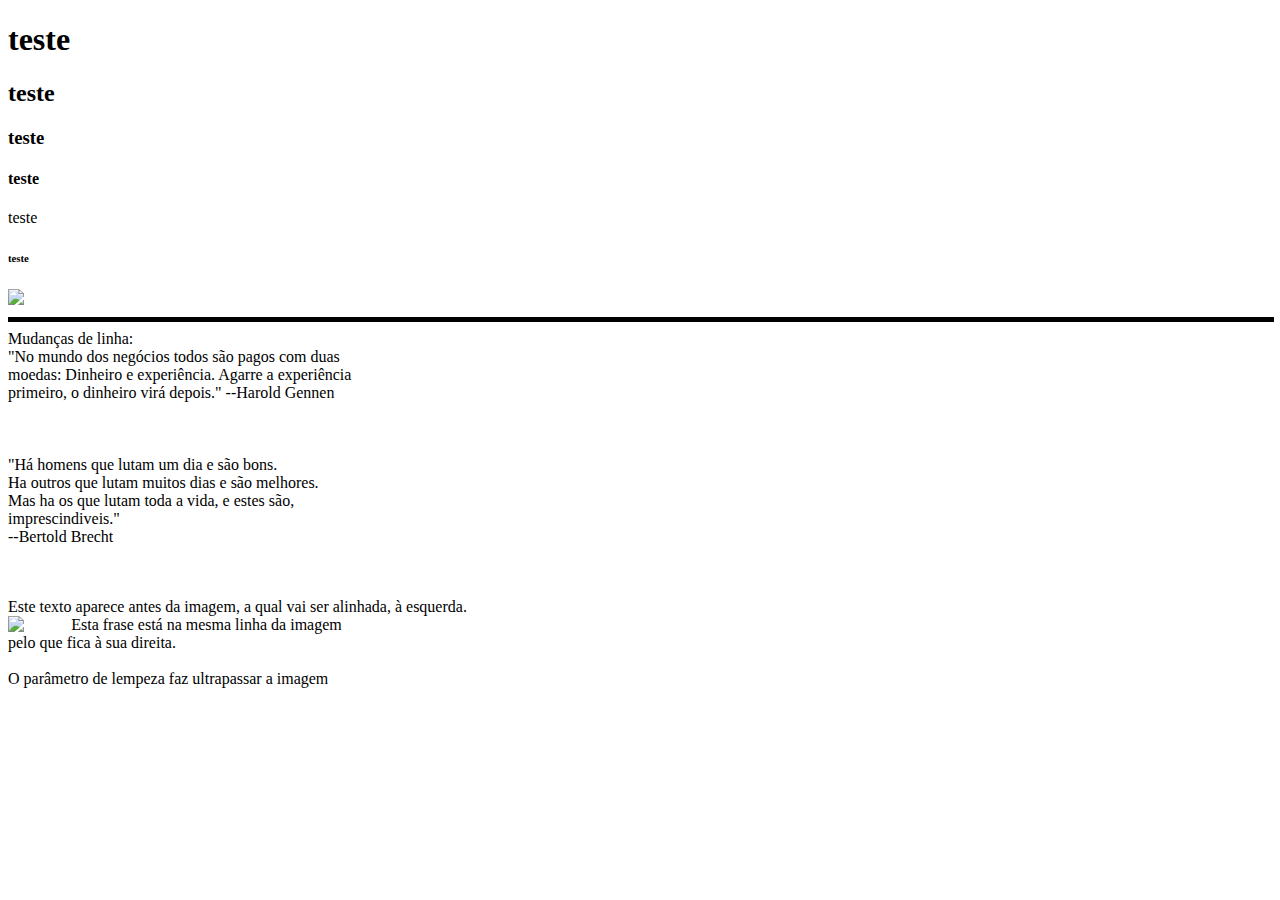
==== index.html @ 2a8e9479 "Adição de arquivos" ====
<!DOCTYPE html>
<html lang="en">
<head>
    <meta charset="UTF-8">
    <meta http-equiv="X-UA-Compatible" content="IE=edge">
    <meta name="viewport" content="width=device-width, initial-scale=1.0">
    <title>Document</title>
</head>
<body></body>
<h1>teste</h1>  
<h2>teste</h2>
<h3>teste</h3>
<h4>teste</h4
<h5>teste</h5>
<h6>teste</h6>
<img src="https://gifs.eco.br/wp-content/uploads/2021/09/gifs-aesthetic-wallpaper-para-desktop-e-mobile-3.gif" aling="justify" width="20%" weith="20%"></img>
<hr aling="left" noshade color="black" size="5" width="100%"
<div aling="left"
<div> Mudanças de linha:</br> "No mundo dos negócios todos são pagos com duas</br> moedas: Dinheiro e experiência. Agarre a experiência</br> primeiro, o dinheiro virá depois." --Harold Gennen</br>
</br>
</br>
</br>
</div> "Há homens que lutam um dia e são bons.</br> Ha outros que lutam muitos dias e são melhores.</br> Mas ha os que lutam toda a vida, e estes são,</br> imprescindiveis."</br> --Bertold Brecht</br>
<body>
</html>
</br>
</br>
<p>Este texto aparece antes da imagem, a qual vai ser alinhada, à esquerda.</br>
<img src="https://th.bing.com/th/id/OIP.BACPPn2VTMVBrauz1Y2VFwHaJq?w=202&h=264&c=7&r=0&o=5&pid=1.7" align="left" width="05%" weith="05%"></img> Esta frase está na mesma linha da imagem<br> pelo que fica à sua direita.
</br>
</br>
</div> O parâmetro de lempeza faz ultrapassar a imagem
<body>
</html>
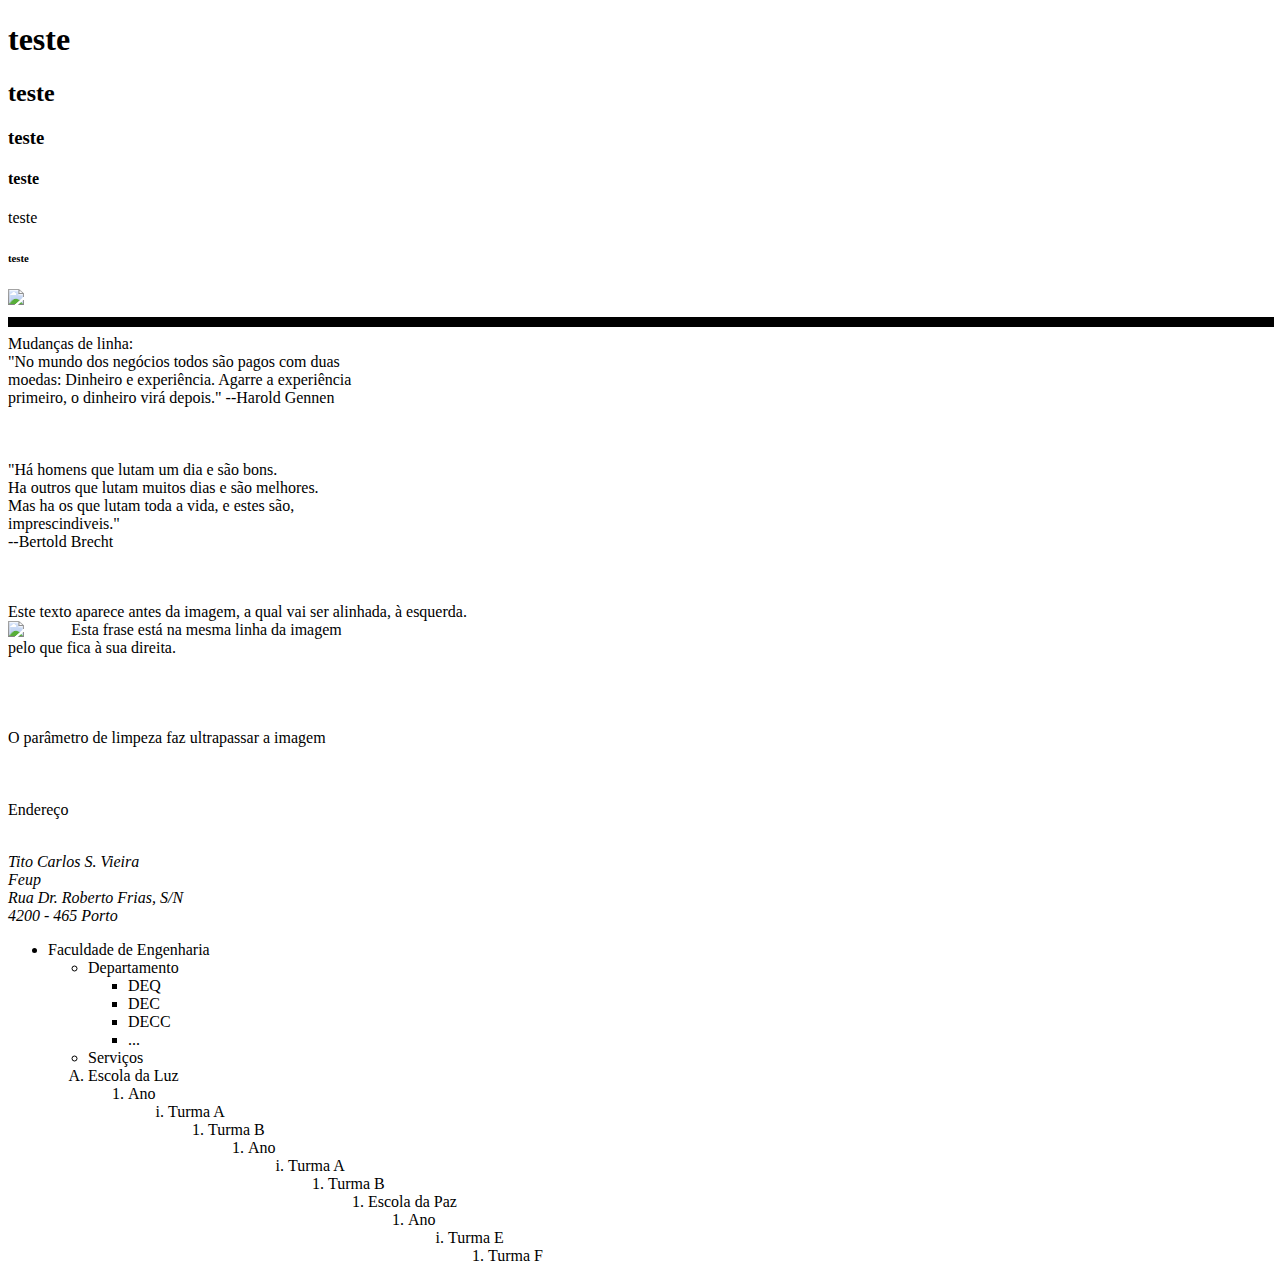
==== commit 686539df: "exercicios lista" ====
--- a/index.html
+++ b/index.html
@@ -14,8 +14,8 @@
 <h5>teste</h5>
 <h6>teste</h6>
 <img src="https://gifs.eco.br/wp-content/uploads/2021/09/gifs-aesthetic-wallpaper-para-desktop-e-mobile-3.gif" aling="justify" width="20%" weith="20%"></img>
-<hr aling="left" noshade color="black" size="5" width="100%"
-<div aling="left"
+<hr aling="left" noshade color="black" size="10" width="100%"
+<div>
 <div> Mudanças de linha:</br> "No mundo dos negócios todos são pagos com duas</br> moedas: Dinheiro e experiência. Agarre a experiência</br> primeiro, o dinheiro virá depois." --Harold Gennen</br>
 </br>
 </br>
@@ -29,6 +29,33 @@
 <img src="https://th.bing.com/th/id/OIP.BACPPn2VTMVBrauz1Y2VFwHaJq?w=202&h=264&c=7&r=0&o=5&pid=1.7" align="left" width="05%" weith="05%"></img> Esta frase está na mesma linha da imagem<br> pelo que fica à sua direita.
 </br>
 </br>
-</div> O parâmetro de lempeza faz ultrapassar a imagem
+</br>
+</br>
+</br>
+</div> O parâmetro de limpeza faz ultrapassar a imagem</br>
+</br>
+</br>
+</br>
+</u> Endereço</u><address> </br>Tito Carlos S. Vieira</br> Feup</br> Rua Dr. Roberto Frias, S/N</br> 4200 - 465 Porto</address>
 <body>
 </html>
+<ul><li>Faculdade de Engenharia</li>
+    <ul><li>Departamento</li>
+        <uL><li>DEQ<li>DEC</li><li>DECC</li><li>...</li></uL></ul>
+    <ul><li>Serviços</li></ul>
+<ol type="A"><li>Escola da Luz</li>
+    <ol type="1"><li>Ano</li>
+    <ol type="i"><li>Turma A</li>
+    <ol type="ii"><li>Turma B</li>
+
+    <ol type="2"><li>Ano</li> 
+    <ol type="i"><li>Turma A</li>
+    <ol type="ii"><li>Turma B</li>
+
+<ol type="B"><li>Escola da Paz</li>
+    <ol type="1"><li>Ano</li>
+    <ol type="i"><li>Turma E</li>
+    <ol type="ii"><li>Turma F</li>  
+
+
+
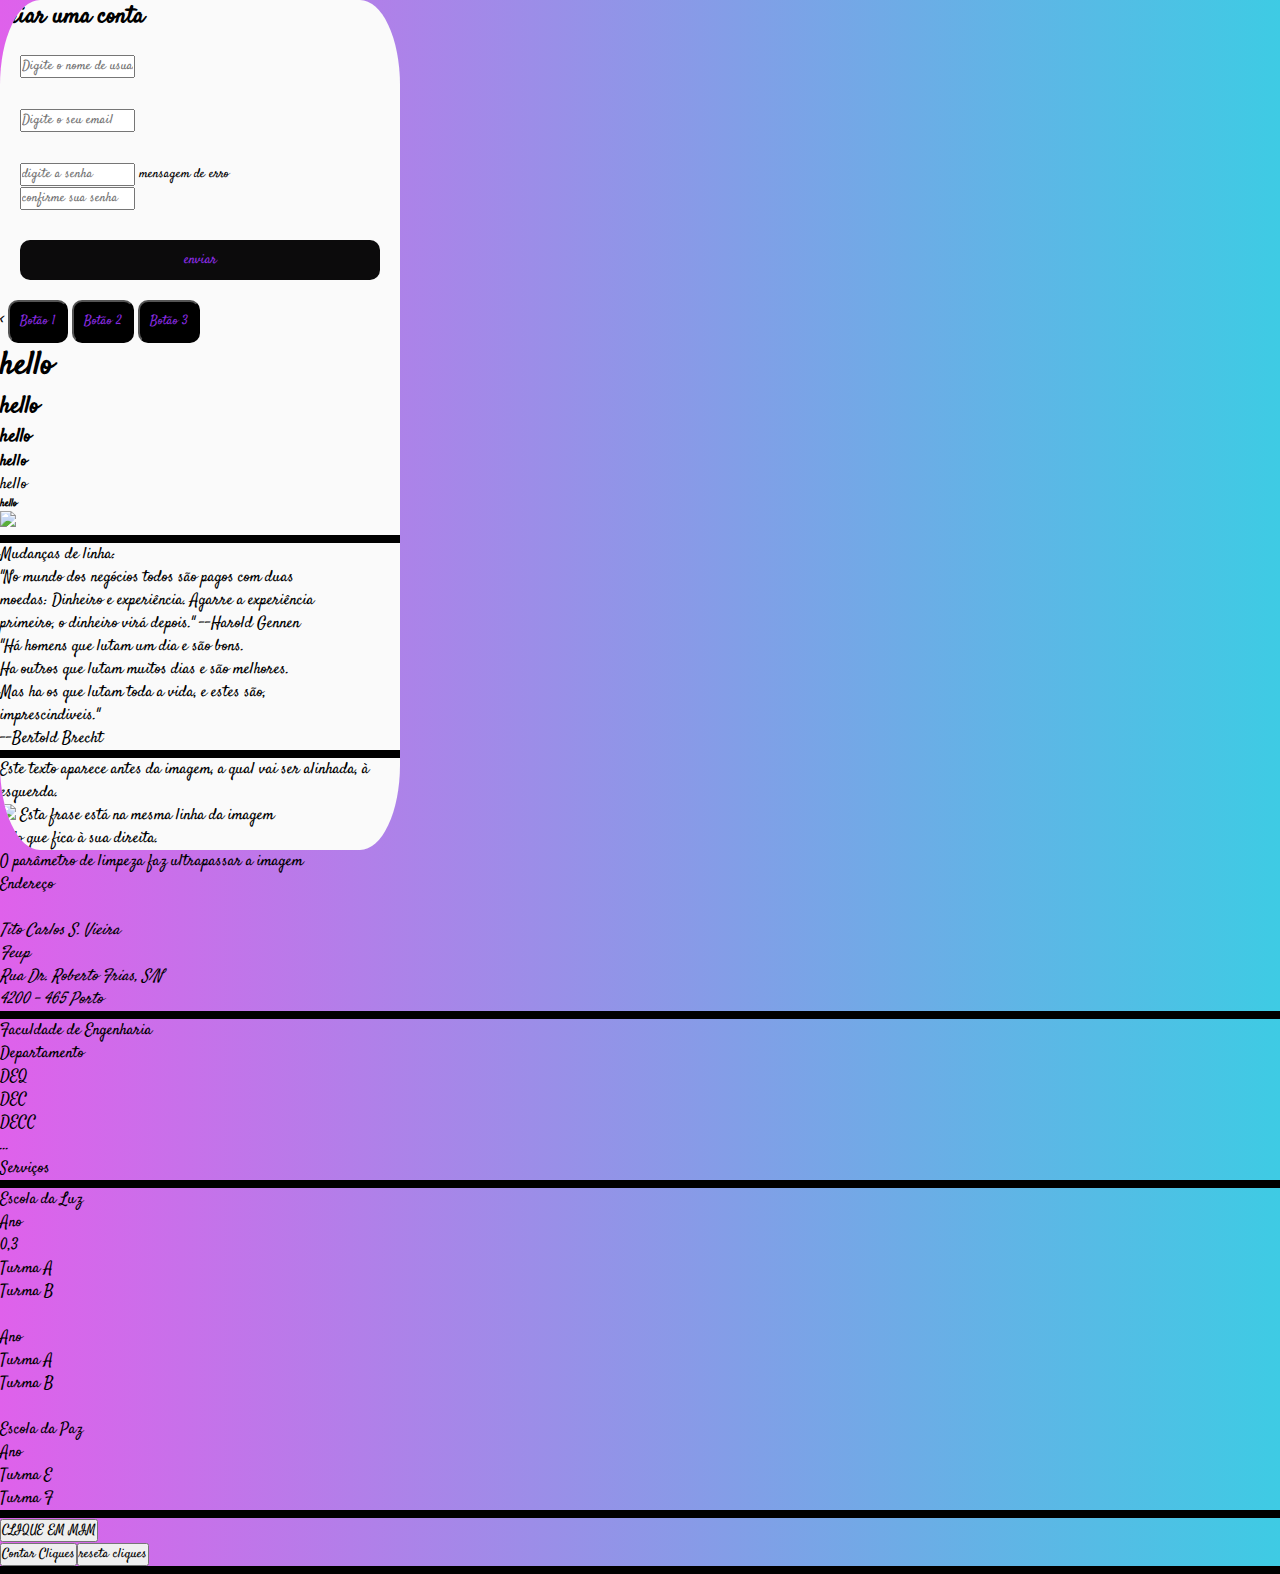
==== commit b4582ccb: "dashboard" ====
--- a/index.html
+++ b/index.html
@@ -6,56 +6,105 @@
     <meta name="viewport" content="width=device-width, initial-scale=1.0">
     <title>Document</title>
 </head>
-<body></body>
-<h1>teste</h1>  
-<h2>teste</h2>
-<h3>teste</h3>
-<h4>teste</h4
-<h5>teste</h5>
-<h6>teste</h6>
+<body>
+    <div class="container">
+    <h2>criar uma conta</h2>
+    <form id="form" class="form">
+    <div class="form-control">
+        <label for="usarname"></label><input type="text" id="usarname" placeholder="Digite o nome de usuario">
+        <i class="fas fa-exclamation-circle"></i><i class="fas fa-check-circle"></i>
+        <small>mensagem de erro</small>
+    </div>
+
+    <div class="form-control">
+        <label for="email"></label><input type="text" id="email" placeholder="Digite o seu email">
+        <i class="fas fa-exclamation-circle"></i><i class="fas fa-check-circle"></i>
+        <small>mensagem de erro</small>
+    </div>
+
+       <div class="senha">
+        <label for="password-confirmation"></label><input type="text" id="password-confirmation" placeholder="digite a senha">
+        <i class="fas fa-exclamation-circle"></i><i class="fas fa-check-circle"></i>
+        <small>mensagem de erro</small>
+    </div>
+
+    <div class="form-control">
+        <label for="text"></label><input type="text" id="usarname" placeholder="confirme sua senha">
+        <i class="fas fa-exclamation-circle"></i><i class="fas fa-check-circle"></i>
+        <small>mensagem de erro</small>
+    </div>
+    <button type="submit"> enviar</button>
+    </form>
+    <link rel="preconnect" href="https://fonts.googleapis.com">
+    <link rel="preconnect" href="https://fonts.gstatic.com" crossorigin>
+    <link href="https://fonts.googleapis.com/css2?family=Satisfy&family=Shadows+Into+Light&display=swap" rel="stylesheet">
+
+    </form><
+    <!-- CSS only -->
+<link href="https://cdn.jsdelivr.net/npm/bootstrap@5.2.0-beta1/dist/css/bootstrap.min.css" rel="stylesheet" integrity="sha384-0evHe/X+R7YkIZDRvuzKMRqM+OrBnVFBL6DOitfPri4tjfHxaWutUpFmBp4vmVor" crossorigin="anonymous">
+<link rel="stylesheet" type="text/css" href="style.css" media="screen">
+<button class="btn btn-1"> Botão 1</button>
+<button class="btn btn-2"> Botão 2</button>
+<button class="btn btn-3"> Botão 3</button>
+<h1>hello</h1>  
+<h2>hello</h2>
+<h3>hello</h3>
+<h4>hello</h4
+<h5>hello</h5>
+<h6>hello</h6>
 <img src="https://gifs.eco.br/wp-content/uploads/2021/09/gifs-aesthetic-wallpaper-para-desktop-e-mobile-3.gif" aling="justify" width="20%" weith="20%"></img>
 <hr aling="left" noshade color="black" size="10" width="100%"
 <div>
 <div> Mudanças de linha:</br> "No mundo dos negócios todos são pagos com duas</br> moedas: Dinheiro e experiência. Agarre a experiência</br> primeiro, o dinheiro virá depois." --Harold Gennen</br>
-</br>
-</br>
-</br>
+
 </div> "Há homens que lutam um dia e são bons.</br> Ha outros que lutam muitos dias e são melhores.</br> Mas ha os que lutam toda a vida, e estes são,</br> imprescindiveis."</br> --Bertold Brecht</br>
-<body>
-</html>
-</br>
-</br>
+<hr aling="left" noshade color="black" size="10" width="100%"
+
 <p>Este texto aparece antes da imagem, a qual vai ser alinhada, à esquerda.</br>
 <img src="https://th.bing.com/th/id/OIP.BACPPn2VTMVBrauz1Y2VFwHaJq?w=202&h=264&c=7&r=0&o=5&pid=1.7" align="left" width="05%" weith="05%"></img> Esta frase está na mesma linha da imagem<br> pelo que fica à sua direita.
-</br>
-</br>
-</br>
-</br>
-</br>
+
 </div> O parâmetro de limpeza faz ultrapassar a imagem</br>
-</br>
-</br>
-</br>
+
 </u> Endereço</u><address> </br>Tito Carlos S. Vieira</br> Feup</br> Rua Dr. Roberto Frias, S/N</br> 4200 - 465 Porto</address>
-<body>
-</html>
+<hr aling="left" noshade color="black" size="10" width="100%"
+
 <ul><li>Faculdade de Engenharia</li>
     <ul><li>Departamento</li>
         <uL><li>DEQ<li>DEC</li><li>DECC</li><li>...</li></uL></ul>
     <ul><li>Serviços</li></ul>
+ <hr aling="left" noshade color="black" size="10" width="100%"
 <ol type="A"><li>Escola da Luz</li>
+    <ol type="1"><li>Ano</li>0,3
+</ol>
+ <ol type="i"><li>Turma A</li>
+</ol>
+<ol type="ii"><li>Turma B</li>
+</ol>
+</br>
+    <ol type="2"><li>Ano</li> 
+</ol>
+ <ol type="i"><li>Turma A</li>
+</ol>
+ <ol type="ii"><li>Turma B</li>
+</ol>
+</br>
+<ol type="B"><li>Escola da Paz</li>
+</ol>
     <ol type="1"><li>Ano</li>
-    <ol type="i"><li>Turma A</li>
-    <ol type="ii"><li>Turma B</li>
-
-    <ol type="2"><li>Ano</li> 
-    <ol type="i"><li>Turma A</li>
-    <ol type="ii"><li>Turma B</li>
-
-<ol type="B"><li>Escola da Paz</li>
-    <ol type="1"><li>Ano</li>
-    <ol type="i"><li>Turma E</li>
-    <ol type="ii"><li>Turma F</li>  
+</ol>
+ <ol type="i"><li>Turma E</li>
+</ol>
+ <ol type="ii"><li>Turma F</li>  
+ <hr aling="left" noshade color="black" size="10" width="100%">
+ <script type="text/javascript" src="script.js"></script>
+ <button onclick="clicou()">CLIQUE EM MIM</button>
+ <br>
+ <button onclick="ContarCliques()">Contar Cliques</button><button>reseta cliques</button>
+ <p id="resultado"></p>
+ <hr aling="left" noshade color="black" size="10" width="100%">
+ </ol>
+ </body>
+ </html>
 
 
 
--- a/style.css
+++ b/style.css
@@ -0,0 +1,125 @@
+*{
+    box-sizing: border-box;
+    margin: 0%;
+    padding: 0%;
+    font-family: 'Satisfy', cursive;
+}
+
+body{
+    width: 100%;
+    min-height: 100vh;
+    background: linear-gradient(90deg,#df61eb 0%, #3ecbe4 100%);
+}
+
+
+.btn{
+    padding: 10px;
+    color:blueviolet;
+    border-radius:10px;
+}
+
+.btn-1{
+    background-color: black;
+}
+
+.btn-2{
+    background-color: black;
+}
+
+.btn-3{
+    background-color: black;
+}
+.container{
+    background-color: #fafafa;
+    border-radius: 10%;
+    box-shadow: 0 2px 5px #3ecbe4 (0,0,0,0,3);
+    width: 400px;
+    max-width: 100%;
+    overflow: hidden;
+}
+.header{
+    background-color: rgb(95, 235, 235);
+padding: 20px;
+}
+
+.form{
+padding: 20px;
+}
+
+.form-control{
+    margin-bottom: 10px;
+    padding-bottom: 20px;
+    position:relative;
+}
+
+.form-control label{
+    display: inline-block;
+    margin-bottom: 5px;
+}
+.form-control i{
+     position: absolute;
+     top: 45px;
+     right: 10px;
+     visibility: hidden;
+ }
+ .form-control small{
+     position: absolute;
+     bottom: 0%;
+     left: 0%;
+     visibility: hidden;
+ }
+ .form button{
+     background-color: #0c0b0c;
+     border: #3ecbe4;
+     color: blueviolet;
+     font-size: 14px;
+     width: 100%;
+     border-radius: 10px;
+     padding: 10px;
+ }
+.form-control.erro input{
+    border-color:red;
+}
+.form-control.success input{
+    border-color: greenyellow;
+}
+.form-control.erro i.fa-exclamation-circle{
+    color:red;
+    visibility: visible;
+}
+.form-control.success i.fa-check-circle{
+    color: greenyellow;
+    visibility: visible;
+}
+.form-control.erro small{
+    visibility: visible;
+    color:red;
+}
+
+
+
+
+
+
+
+
+
+
+
+
+
+
+
+
+
+
+
+
+
+
+
+
+
+
+
+
